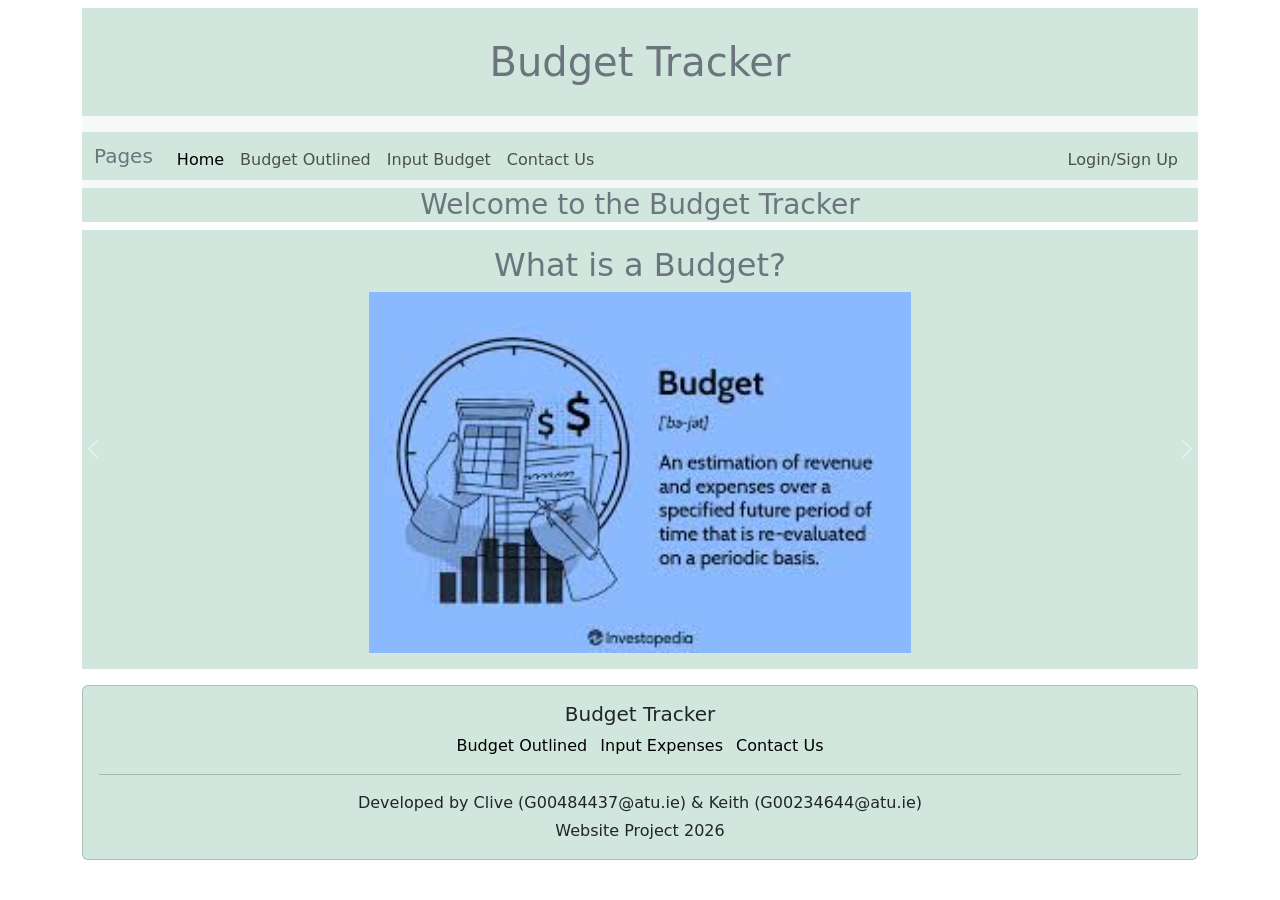
==== index.html @ f9364d33 "Rename BTPage3 to contact  and update corresponding links" ====
<!DOCTYPE html>
<html lang="en">

<head>
    <meta charset="UTF-8">
    <meta name="viewport" content="width=device-width, initial-scale=1.0">
    <!-- meta name = viewport allows for responsive behaviour in mobile devices-->
    <title>Budget Tracker</title>
    <link href="https://cdn.jsdelivr.net/npm/bootstrap@5.3.8/dist/css/bootstrap.min.css" rel="stylesheet"
        integrity="sha384-sRIl4kxILFvY47J16cr9ZwB07vP4J8+LH7qKQnuqkuIAvNWLzeN8tE5YBujZqJLB" crossorigin="anonymous">
    <script src="https://cdn.jsdelivr.net/npm/bootstrap@5.3.8/dist/js/bootstrap.bundle.min.js"
        integrity="sha384-FKyoEForCGlyvwx9Hj09JcYn3nv7wiPVlz7YYwJrWVcXK/BmnVDxM+D2scQbITxI"
        crossorigin="anonymous"></script>
    <link href="css/style.css" rel="stylesheet">
    <!-- Favicon for beside the browser title, made with https://favicon.io/favicon-converter/ and image is https://www.flaticon.com/free-icon/budget_10060033-->
    <link rel="icon" href="images/favicons/favicon.ico">

</head>

<body>
    <div class="container">
        <div class="p-4 text-center fs-1 text-secondary bg-success-subtle mt-2">Budget Tracker</div>
        <nav class="navbar navbar-expand-lg bg-body-tertiary">
            <!-- navbar-expand-lg expands the navbar on large screens but collapses to a dropdown on medium and small-->
            <div class="container-fluid text-secondary bg-success-subtle mt-2">
                <a class="navbar-brand nav-link disabled text-center" aria-disabled="true">Pages</a>
                <button class="navbar-toggler" type="button" data-bs-toggle="collapse" data-bs-target="#navbarNav"
                    aria-controls="navbarNav" aria-expanded="false" aria-label="Toggle navigation">
                    <span class="navbar-toggler-icon"></span>
                </button>
                <div class="collapse navbar-collapse" id="navbarNav">
                    <ul class="navbar-nav me-auto">
                        <li class="nav-item">
                            <a class="nav-link active container-fluid mt-2" href="#">Home</a>
                        </li>
                        <li class="nav-item">
                            <a class="nav-link container-fluid mt-2" href="budgetOutline.html">Budget Outlined</a>
                        </li>
                        <li class="nav-item">
                            <a class="nav-link container-fluid mt-2" href="BTPage2.html">Input Budget</a>
                        </li>
                        <li class="nav-item">
                            <a class="nav-link container-fluid mt-2" href="contact.html">Contact Us</a>
                        </li>
                    </ul>
                    <ul class="navbar-nav">
                        <li class="nav-item">
                            <a class="nav-link mt-2" href="login_signup.html">Login/Sign Up</a>
                        </li>
                    </ul>
                </div>
            </div>
        </nav>
        <h3 class="text-center text-secondary bg-success-subtle"> Welcome to the Budget Tracker</h3>
        <div id="carouselExample" class="carousel slide bg-success-subtle" data-bs-ride="true">
            <!--data-bs-ride = false prevents auto slide-->
            <div id="carouselExampleInner" class="carousel-inner text-center text-secondary">
                <div class="carousel-item active p-3"> <!--carousel-item active sets this item as active-->
                    <h2>What is a Budget?</h2> <!-- p-3 over m-3 for padding over margin, m-3 was off-->
                    <img class="homeImages" src="images/BudgetDef.jpg" alt="">
                </div>
                <div class="carousel-item p-3">
                    <h2>Make a Plan</h2>
                    <img class="homeImages" src="images/Budget1.png" alt="">
                </div>
                <div class="carousel-item p-3">
                    <h2>Monitor Progress</h2>
                    <img class="homeImages" src="images/BudgetList.jpg" alt="">
                </div>
                <div class="carousel-item p-3">
                    <h2>Stay on Track</h2>
                    <img class="homeImages" src="images/BudgetRules.jpg" alt="">
                </div>
                <div class="carousel-item p-3">
                    <h2>Build Savings</h2>
                    <img class="homeImages" src="images/Piggy Bank.jpg" alt="">
                </div>
            </div>
            <button class="carousel-control-prev" type="button" data-bs-target="#carouselExample" data-bs-slide="prev">
                <span class="carousel-control-prev-icon" aria-hidden="true"></span>
                <span class="visually-hidden">Previous</span>
            </button>


            <button class="carousel-control-next" type="button" data-bs-target="#carouselExample" data-bs-slide="next">
                <span class="carousel-control-next-icon" aria-hidden="true"></span>
                <span class="visually-hidden">Next</span>
            </button>
        </div>
        <!-- Footer for every page for easy linkage to pages and information -->
        <div class="card bg-success-subtle mt-3">
            <div class="card-body text-center">

                <h5 class="card-title">Budget Tracker</h5>

                <!-- Nav links -->
                <a class="text-black text-decoration-none me-2" href="budgetOutline.html">Budget Outlined</a>
                <a class="text-black text-decoration-none me-2" href="BTPage2.html">Input Expenses</a>
                <a class="text-black text-decoration-none" href="contact.html">Contact Us</a>

                <!-- Horizontal Rule -->
                <hr>

                <!-- Footer text (Developed by and project name) -->
                <p class="card-text mb-1">Developed by Clive (G00484437@atu.ie) & Keith (G00234644@atu.ie)</p>
                <p class="card-text mb-0">Website Project 2026</p>
            </div>
        </div>
    </div>
</body>
---- css/style.css ----
/* CSS for the Budget Tracking Website */

/* rule for Home Page Images Carousel */
.homeImages {
    height: auto;
    width: 50%;
    
}
/* Keeps both Login and SignUp forms at min 450px
    Displays in columns */
.forms {
    min-height: 450px;
    display:flex;
    flex-direction: column;
}

/* positions the carousel items relatively*/
.carousel-item, #userBudget {
    position: relative; /* reference for absolute positioning */
}
/* Constrain carousel width */
.carousel-inner {
    overflow: hidden;
}

/* positions the Login and Signup buttons absolutely*/
#submitLogin, #signupClearButtons{
    bottom: 1rem;  /* distance from bottom */
    left: 2rem;    /* distance from left */
}

/* Centers the contact form submit button */
.contactButton {
    text-align: center;
}

/* Changes the contact form labels to bold */
.contactLabel {
    font-weight: bold;
}

/* Changes the input budget form labels to bold */
.inputBudgetLabel {
    font-weight: bold
}

/* Centers the input budget form submit button */
.inputBudgetButton {
    text-align: center;
}

/* Sets Carousel arrows to 2% width - reduces interference with submit and login buttons*/
.carousel-control-prev,
.carousel-control-next {
    width: 2%;
}

/* Add green to the left side of the card to show income */
.income-card {
    border-left: 6px solid green;
}

/* Add red to the left side of the card to show expense */
.expense-card {
    border-left: 6px solid red;
}

/* Change background colour and text of success messages */
.alert-bg-colour {
    background-color: green;
    color: white;
}
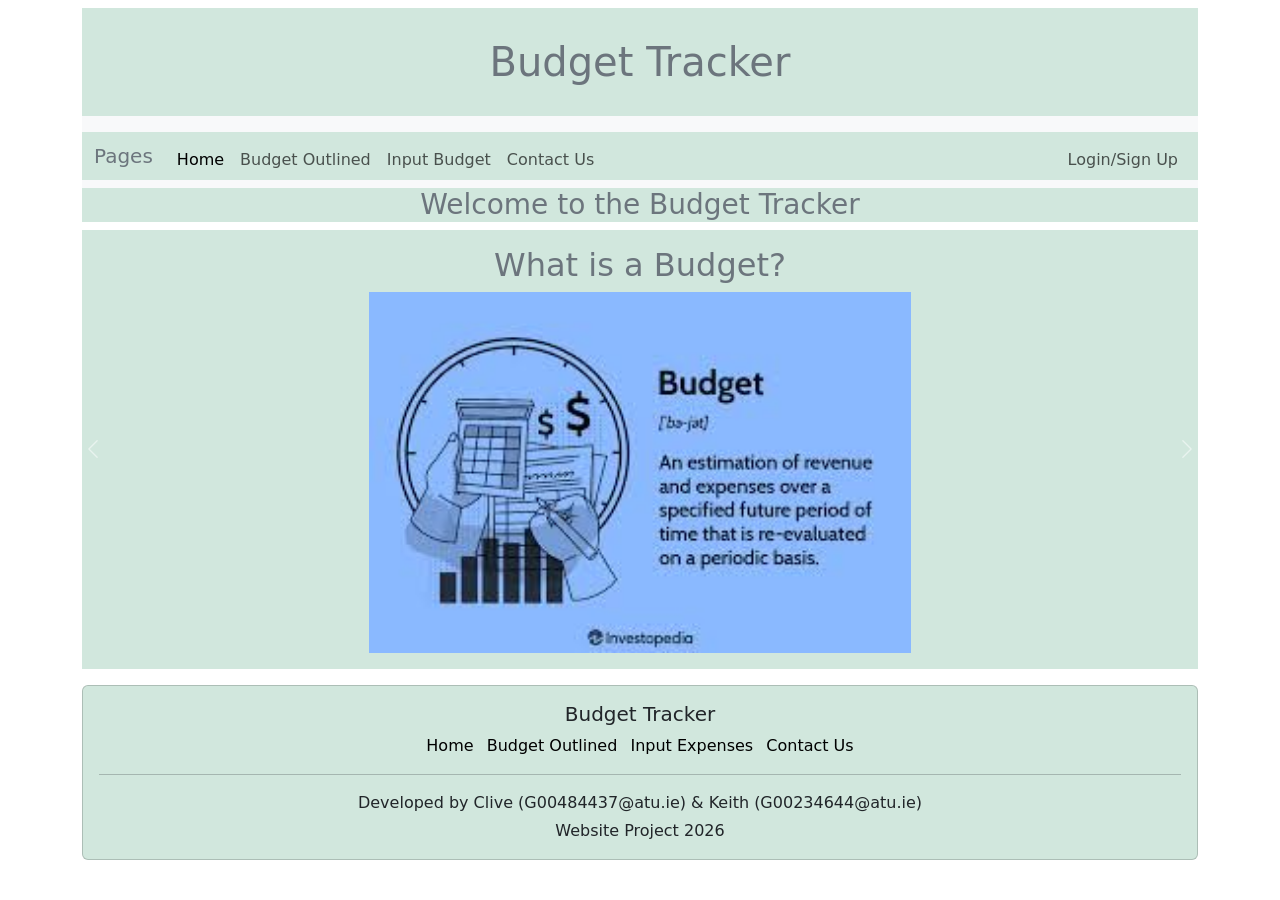
==== commit 355cfe33: "Update footer to have correct links" ====
--- a/index.html
+++ b/index.html
@@ -37,7 +37,7 @@
                             <a class="nav-link container-fluid mt-2" href="budgetOutline.html">Budget Outlined</a>
                         </li>
                         <li class="nav-item">
-                            <a class="nav-link container-fluid mt-2" href="BTPage2.html">Input Budget</a>
+                            <a class="nav-link container-fluid mt-2" href="inputBudget.html">Input Budget</a>
                         </li>
                         <li class="nav-item">
                             <a class="nav-link container-fluid mt-2" href="contact.html">Contact Us</a>
@@ -94,8 +94,9 @@
                 <h5 class="card-title">Budget Tracker</h5>
 
                 <!-- Nav links -->
+                 <a class="text-black text-decoration-none me-2" href="budgetOutline.html">Home</a>
                 <a class="text-black text-decoration-none me-2" href="budgetOutline.html">Budget Outlined</a>
-                <a class="text-black text-decoration-none me-2" href="BTPage2.html">Input Expenses</a>
+                <a class="text-black text-decoration-none me-2" href="inputBudget.html">Input Expenses</a>
                 <a class="text-black text-decoration-none" href="contact.html">Contact Us</a>
 
                 <!-- Horizontal Rule -->
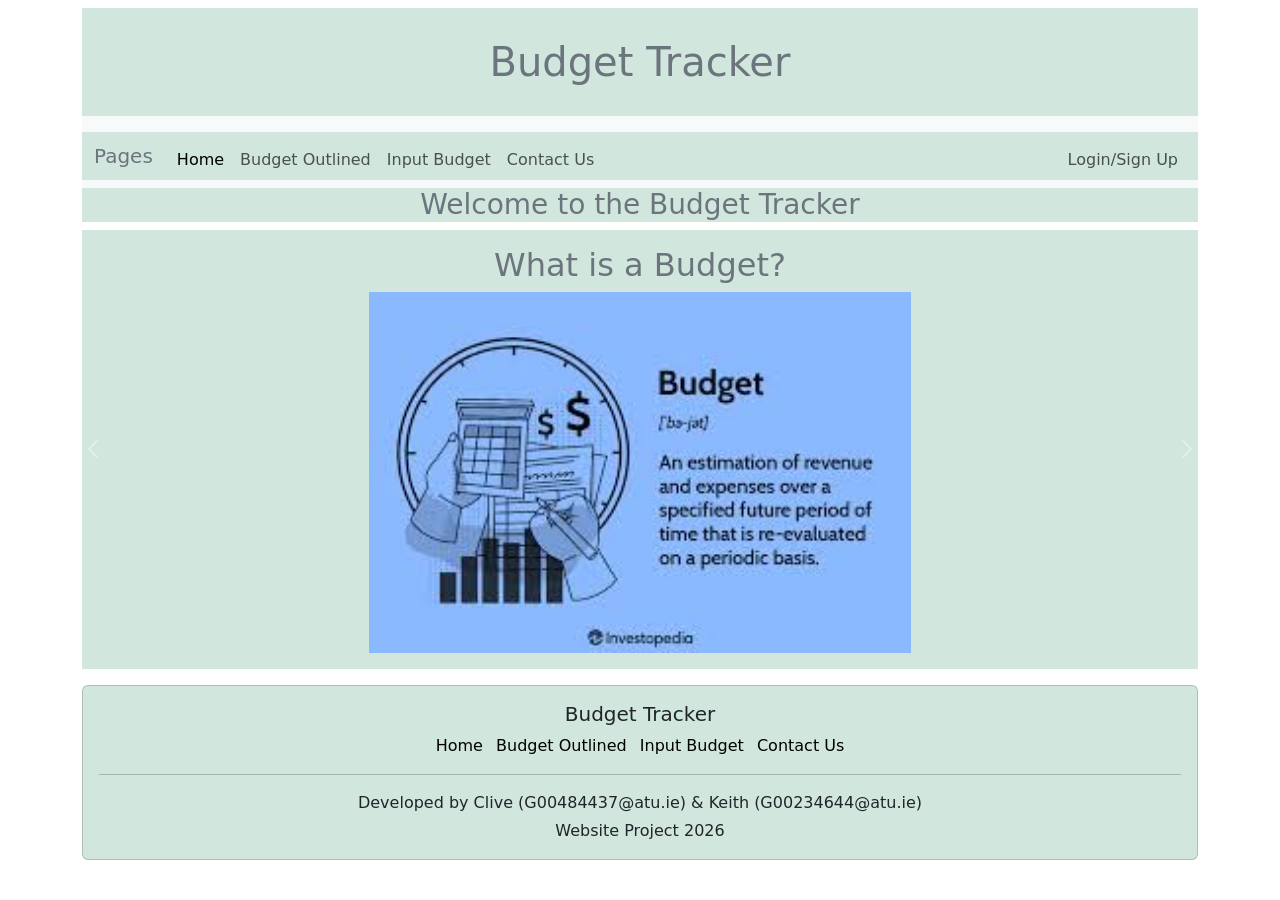
==== commit 6217a92d: "fix footer links and use 'Input Budget' accross site" ====
--- a/index.html
+++ b/index.html
@@ -94,9 +94,9 @@
                 <h5 class="card-title">Budget Tracker</h5>
 
                 <!-- Nav links -->
-                 <a class="text-black text-decoration-none me-2" href="budgetOutline.html">Home</a>
+                 <a class="text-black text-decoration-none me-2" href="index.html">Home</a>
                 <a class="text-black text-decoration-none me-2" href="budgetOutline.html">Budget Outlined</a>
-                <a class="text-black text-decoration-none me-2" href="inputBudget.html">Input Expenses</a>
+                <a class="text-black text-decoration-none me-2" href="inputBudget.html">Input Budget</a>
                 <a class="text-black text-decoration-none" href="contact.html">Contact Us</a>
 
                 <!-- Horizontal Rule -->
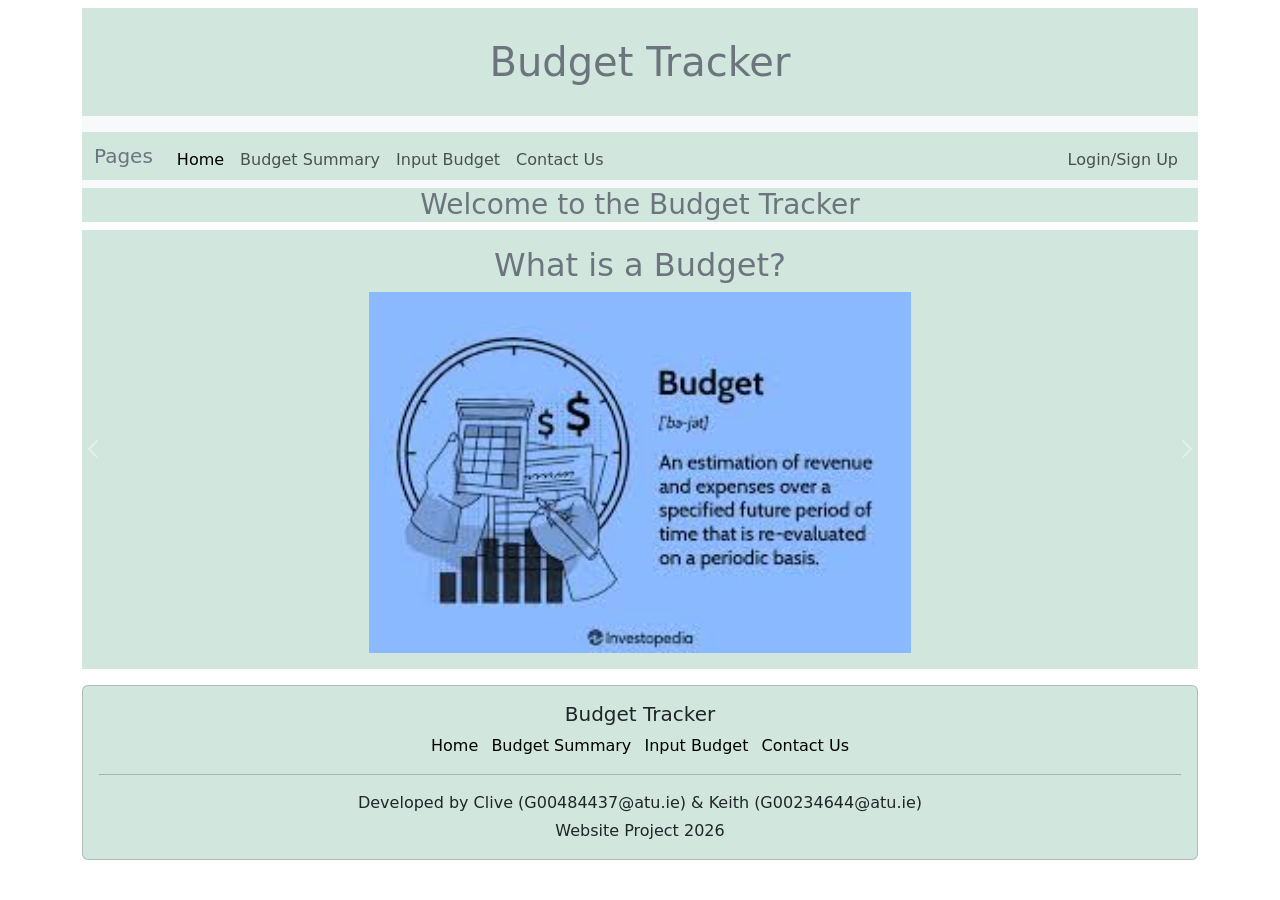
==== commit 213a3f00: "Change budgetOutlined to budgetSummary for easier understanding" ====
--- a/index.html
+++ b/index.html
@@ -34,7 +34,7 @@
                             <a class="nav-link active container-fluid mt-2" href="#">Home</a>
                         </li>
                         <li class="nav-item">
-                            <a class="nav-link container-fluid mt-2" href="budgetOutline.html">Budget Outlined</a>
+                            <a class="nav-link container-fluid mt-2" href="budgetSummary.html">Budget Summary</a>
                         </li>
                         <li class="nav-item">
                             <a class="nav-link container-fluid mt-2" href="inputBudget.html">Input Budget</a>
@@ -95,7 +95,7 @@
 
                 <!-- Nav links -->
                  <a class="text-black text-decoration-none me-2" href="index.html">Home</a>
-                <a class="text-black text-decoration-none me-2" href="budgetOutline.html">Budget Outlined</a>
+                <a class="text-black text-decoration-none me-2" href="budgetSummary.html">Budget Summary</a>
                 <a class="text-black text-decoration-none me-2" href="inputBudget.html">Input Budget</a>
                 <a class="text-black text-decoration-none" href="contact.html">Contact Us</a>
 
--- a/css/style.css
+++ b/css/style.css
@@ -29,22 +29,22 @@
     left: 2rem;    /* distance from left */
 }
 
-/* Centers the contact form submit button */
+/* Centers the contact form submit button Author: Clive */
 .contactButton {
     text-align: center;
 }
 
-/* Changes the contact form labels to bold */
+/* Changes the contact form labels to bold Author: Clive */
 .contactLabel {
     font-weight: bold;
 }
 
-/* Changes the input budget form labels to bold */
+/* Changes the input budget form labels to bold Author: Clive */
 .inputBudgetLabel {
     font-weight: bold
 }
 
-/* Centers the input budget form submit button */
+/* Centers the input budget form submit button Author: Clive */
 .inputBudgetButton {
     text-align: center;
 }
@@ -55,17 +55,17 @@
     width: 2%;
 }
 
-/* Add green to the left side of the card to show income */
+/* Add green to the left side of the card to show income Author: Clive */
 .income-card {
     border-left: 6px solid green;
 }
 
-/* Add red to the left side of the card to show expense */
+/* Add red to the left side of the card to show expense Author: Clive */
 .expense-card {
     border-left: 6px solid red;
 }
 
-/* Change background colour and text of success messages */
+/* Change background colour and text of success messages Author: Clive */
 .alert-bg-colour {
     background-color: green;
     color: white;
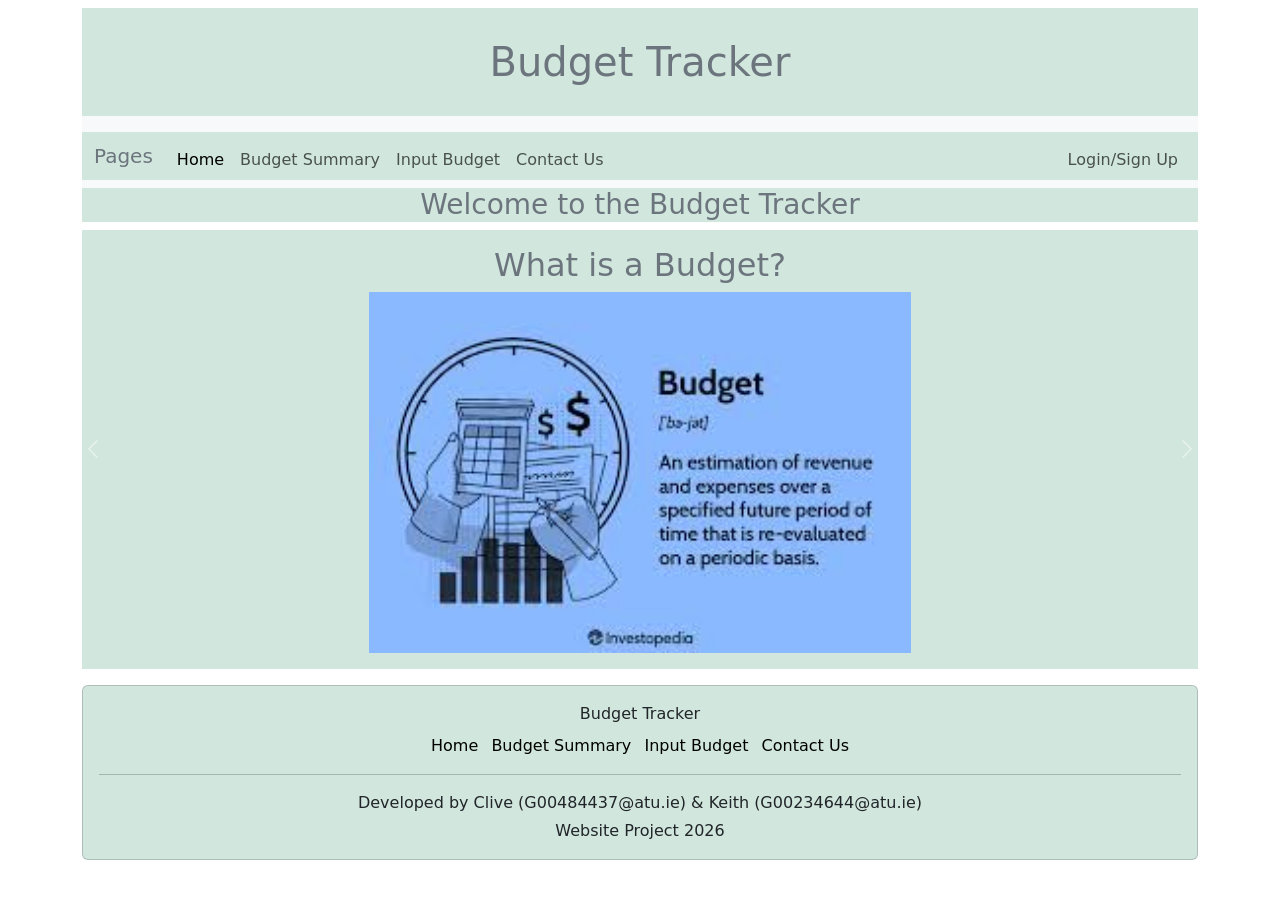
==== commit 308feb6f: "Updated alt message in index.html. Changed h5 element on line 95 to p element in index.html" ====
--- a/index.html
+++ b/index.html
@@ -57,23 +57,23 @@
             <div id="carouselExampleInner" class="carousel-inner text-center text-secondary">
                 <div class="carousel-item active p-3"> <!--carousel-item active sets this item as active-->
                     <h2>What is a Budget?</h2> <!-- p-3 over m-3 for padding over margin, m-3 was off-->
-                    <img class="homeImages" src="images/BudgetDef.jpg" alt="">
+                    <img class="homeImages" src="images/BudgetDef.jpg" alt="Budget 1">
                 </div>
                 <div class="carousel-item p-3">
                     <h2>Make a Plan</h2>
-                    <img class="homeImages" src="images/Budget1.png" alt="">
+                    <img class="homeImages" src="images/Budget1.png" alt="Budget 2">
                 </div>
                 <div class="carousel-item p-3">
                     <h2>Monitor Progress</h2>
-                    <img class="homeImages" src="images/BudgetList.jpg" alt="">
+                    <img class="homeImages" src="images/BudgetList.jpg" alt="Budget List">
                 </div>
                 <div class="carousel-item p-3">
                     <h2>Stay on Track</h2>
-                    <img class="homeImages" src="images/BudgetRules.jpg" alt="">
+                    <img class="homeImages" src="images/BudgetRules.jpg" alt="Budget Rules">
                 </div>
                 <div class="carousel-item p-3">
                     <h2>Build Savings</h2>
-                    <img class="homeImages" src="images/Piggy Bank.jpg" alt="">
+                    <img class="homeImages" src="images/PiggyBank.jpg" alt="Piggy Bank">
                 </div>
             </div>
             <button class="carousel-control-prev" type="button" data-bs-target="#carouselExample" data-bs-slide="prev">
@@ -91,7 +91,7 @@
         <div class="card bg-success-subtle mt-3">
             <div class="card-body text-center">
 
-                <h5 class="card-title">Budget Tracker</h5>
+                <p class="card-title">Budget Tracker</p>
 
                 <!-- Nav links -->
                  <a class="text-black text-decoration-none me-2" href="index.html">Home</a>
